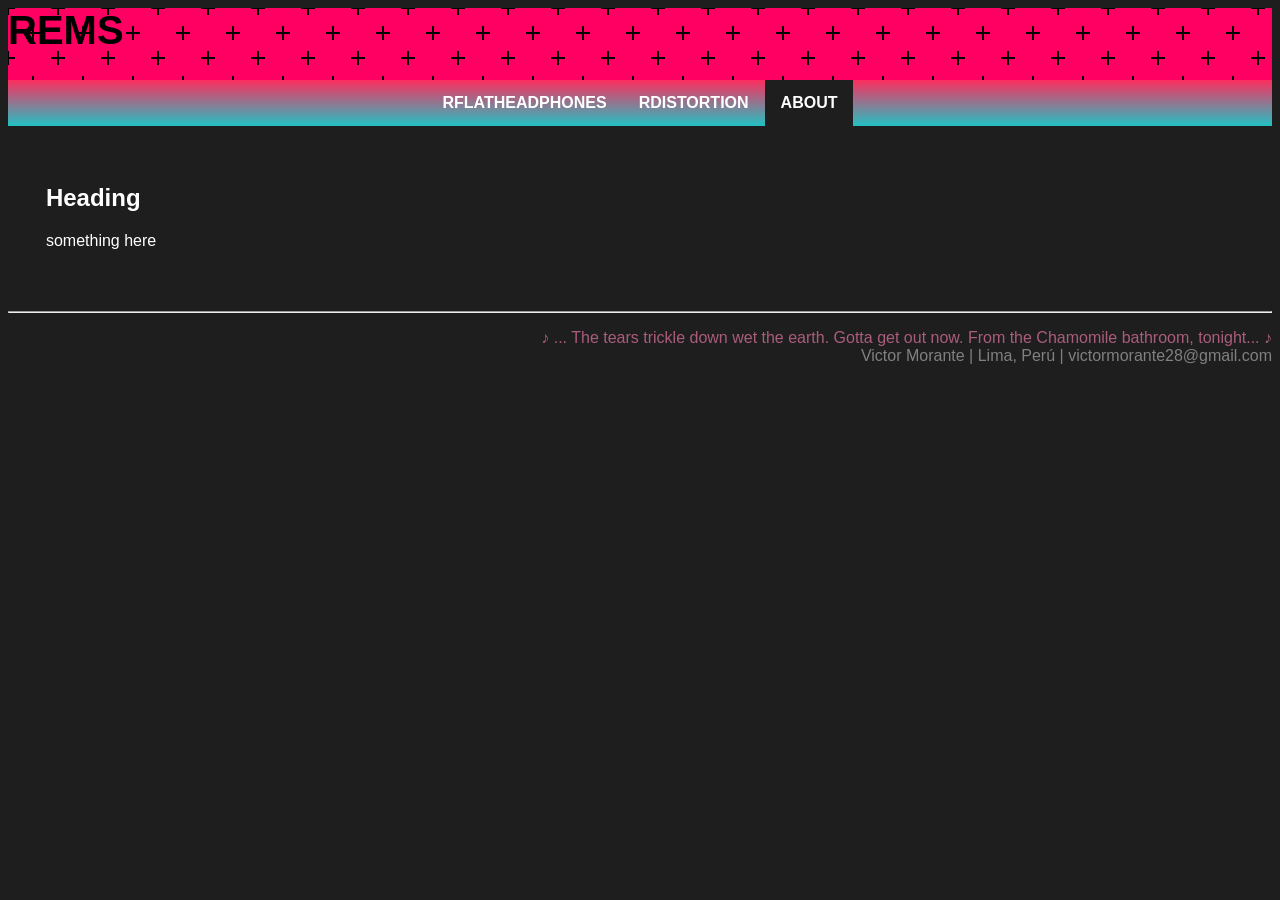
==== about.html @ 1ce83e1e "arreglado margen superior" ====
<!DOCTYPE html>

<html>

<head>
	<meta charset="utf-8">
	<title>REMS</title>
	<link rel="stylesheet" href="estilo.css">
	<link rel="icon" type="image/png" href="iconos/pagina_icono.png">
	<script src="components/header.js" type="text/javascript" defer></script>
	<script src="components/footer.js" type="text/javascript" defer></script>
</head>
	
<body>
	<div class="cabecera">
		
		<header-component></header-component>
		
	</div>

	<!--main-->
	<main>

		<article>
			<h2>Heading</h2>
			<p>something here</p>

		</article>
    
	</main>

	<!--footer-->
	<hr>
	<footer-component></footer-component>

</body>
    
</html>
---- estilo.css ----
*{
    font-family:sans-serif;
	/* margin: 0; */
    /* padding: 0; */
    /* box-sizing: border-box; */
}

main{
    padding: 3%;
    color: white;
    text-align: justify;
}

body{
    background-color: #1E1E1E;
    /*position: relative;*/

    /* padding-left: 10%; */
    /* padding-right: 10%; */
    /* padding-top: 140px; */
	/* padding-top: 0; */
	/* margin: 0; */
	/* margin-top: 0; */
	/* margin: 1em; */
	/* margin-top: 0; */
}

/* h1{ */
    /* position: relative; */
    /* top: 0; */
/* } */

center > a{
    text-decoration: none;
    color:#00FFDD;
}

.old{
    color:white;
}

article{
    text-align: justify;
}

ul {
    list-style-type: none;
    
    padding: 0;
    overflow: hidden;
    font-weight: bold;
    width: max-content;
    margin: auto;
}

h1 {
	margin-top: 0;
}

li {
    float: left;
}
  
li a {
    display: block;
    color: white;
    text-align: center;
    padding: 14px 16px;
    text-decoration: none;
}

li a:hover {
    background-color: #111;
}


/*---------------------------*/
/*    selectores de clase    */
/*---------------------------*/


.cabecera{
    width: 100%;
    /* position: fixed; */
    top: 0;
    /* background-color: #ff0062; */
    /*box-shadow: 5px 5px 11px black;*/
	
	/* de aquí: https://www.magicpattern.design/tools/css-backgrounds */
	background-color: #ff0062;
	opacity: 1;
	background: radial-gradient(circle, transparent 20%, #ff0062 20%, #ff0062 80%, transparent 80%, transparent), radial-gradient(circle, transparent 20%, #ff0062 20%, #ff0062 80%, transparent 80%, transparent) 25px 25px, linear-gradient(#000000 2px, transparent 2px) 0 -1px, linear-gradient(90deg, #000000 2px, #ff0062 2px) -1px 0;
	background-size: 50px 50px, 50px 50px, 25px 25px, 25px 25px;
}

.pie{
    width: 100%;
    /*position: fixed;*/
    bottom: 0;
    /* background-color: #1E1E1E; */
    text-align: right;
    /* margin: auto; */
    /* color: #ff0062;    */
}

.icono{
    width: 14px;
    margin-top: auto;
    margin-bottom: auto;
}

.imagen{
    max-width:100%;
    max-height:100%;
    margin-left: auto;
    margin-right: auto;
    display: block;
}

.menu{
    background: rgb(34,193,195);
    background: linear-gradient(0deg, rgba(34,193,195,1) 0%, rgba(253,45,94,1) 100%);
}

.active {
    background-color: #1E1E1E;
}
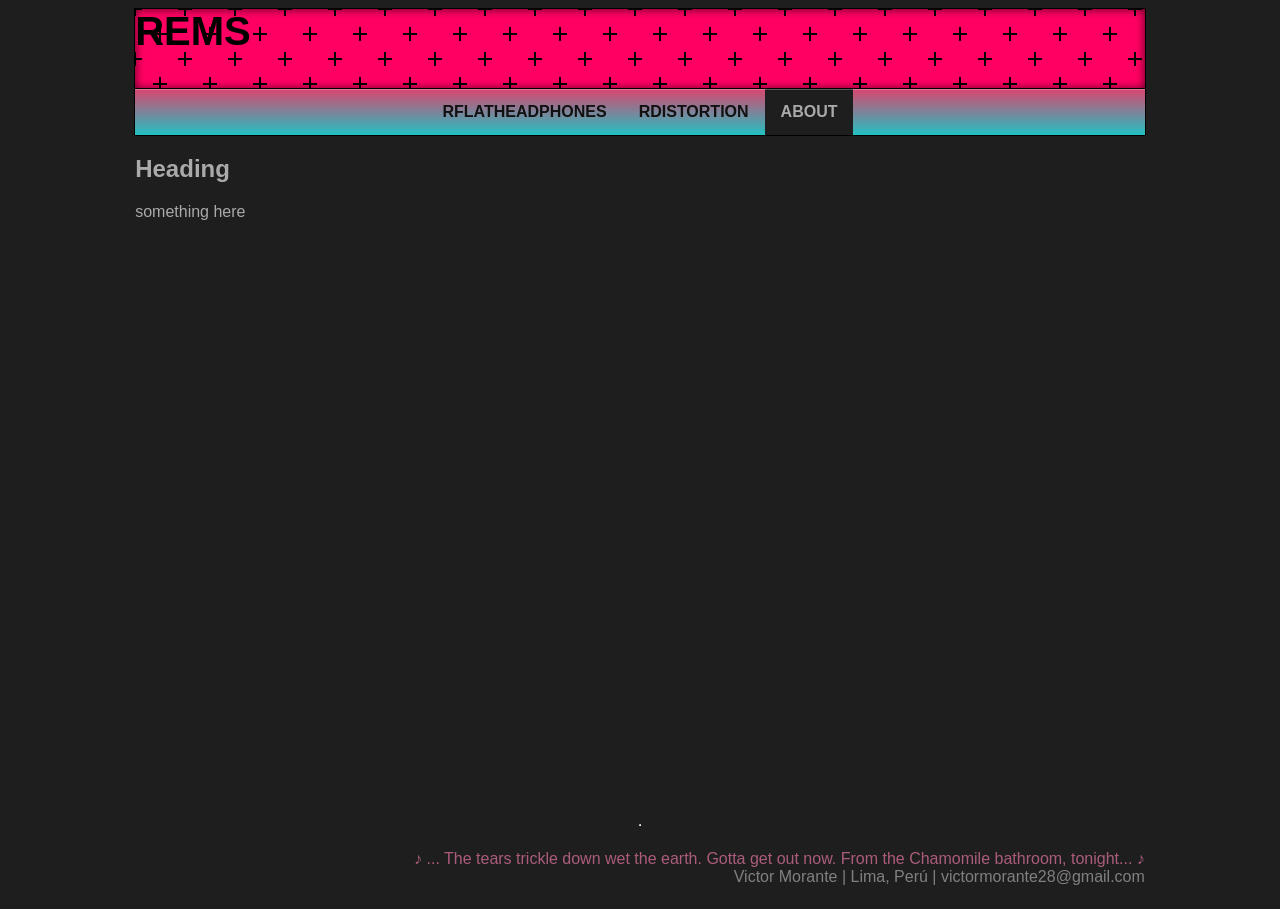
==== commit 10b84049: "multiples cambios importantes aplicados" ====
--- a/about.html
+++ b/about.html
@@ -12,11 +12,11 @@
 </head>
 	
 <body>
-	<div class="cabecera">
+	<!-- <div class="cabecera"> -->
 		
 		<header-component></header-component>
 		
-	</div>
+	<!-- </div> -->
 
 	<!--main-->
 	<main>
--- a/estilo.css
+++ b/estilo.css
@@ -1,18 +1,37 @@
+:root {
+  /* --color1: #AB5C7C;  */
+  /* asdasd */
+  --bordeColor: black;
+  --bordeSize: 1px;
+  --whiteDarkTheme: #AAA;
+}
+
 *{
     font-family:sans-serif;
 	/* margin: 0; */
     /* padding: 0; */
     /* box-sizing: border-box; */
-}
-
-main{
-    padding: 3%;
-    color: white;
-    text-align: justify;
+	/* outline: 1px solid red; */
+}
+
+/* main{ */
+    /* padding: 3%; */
+    /* color: white; */
+    /* text-align: justify; */
+/* } */
+
+small {
+  font-size: 0.7em;
+}
+
+html{
+	/* margin: 0; */
+	margin: 1vh;
 }
 
 body{
     background-color: #1E1E1E;
+	/* background-color: #c4a4b0; */
     /*position: relative;*/
 
     /* padding-left: 10%; */
@@ -23,6 +42,30 @@
 	/* margin-top: 0; */
 	/* margin: 1em; */
 	/* margin-top: 0; */
+	min-height: 99vh;
+	margin: 0;
+	display: flex;
+	flex-direction: column;
+	
+	
+	padding-left: 10%;
+    padding-right: 10%;
+}
+
+main {
+  flex: 1;
+  
+  
+  
+    /* padding: 3%; */
+    /* color: white; */
+	color: #AAA;
+    text-align: justify;
+}
+
+
+footer {
+	min-height: 50px;
 }
 
 /* h1{ */
@@ -53,6 +96,8 @@
     margin: auto;
 }
 
+
+
 h1 {
 	margin-top: 0;
 }
@@ -63,7 +108,8 @@
   
 li a {
     display: block;
-    color: white;
+    /* color: white; */
+	color: red;
     text-align: center;
     padding: 14px 16px;
     text-decoration: none;
@@ -71,6 +117,7 @@
 
 li a:hover {
     background-color: #111;
+	color: var(--whiteDarkTheme);
 }
 
 
@@ -80,9 +127,20 @@
 
 
 .cabecera{
-    width: 100%;
+    /* outline: 1px solid red; */
+	outline: var(--bordeSize) solid var(--bordeColor);
+	width: 100%;
     /* position: fixed; */
     top: 0;
+	
+	/* box-shadow: inset 0px 0px 10px rgba(0, 0, 0, 0.5); */
+	box-shadow: inset 0px 0px 10px rgba(0, 0, 0, 0.7);
+	
+	min-height: 80px;
+	/* min-height: 2em; */
+	/* min-height: 20%; */
+	
+	
     /* background-color: #ff0062; */
     /*box-shadow: 5px 5px 11px black;*/
 	
@@ -119,7 +177,23 @@
 
 .menu{
     background: rgb(34,193,195);
-    background: linear-gradient(0deg, rgba(34,193,195,1) 0%, rgba(253,45,94,1) 100%);
+	/* background: linear-gradient(0deg, rgba(34,193,195,1) 0%, rgba(253,45,94,1) 100%); */
+    background: linear-gradient(0deg, rgba(34,193,195,1) 0%, rgba(253,45,94,1) 120%);
+	outline: var(--bordeSize) solid var(--bordeColor);
+	position: relative;
+}
+
+/* Shine strip */
+.menu::before {
+  content: "";
+  position: absolute;
+  top: 0;
+  left: 0;
+  width: 100%;
+  height: 1px; /* thin glossy line */
+  /* background: rgba(255, 255, 255, 0.25); */
+  background: rgba(255, 255, 255, 0.25);
+  pointer-events: none;
 }
 
 .active {
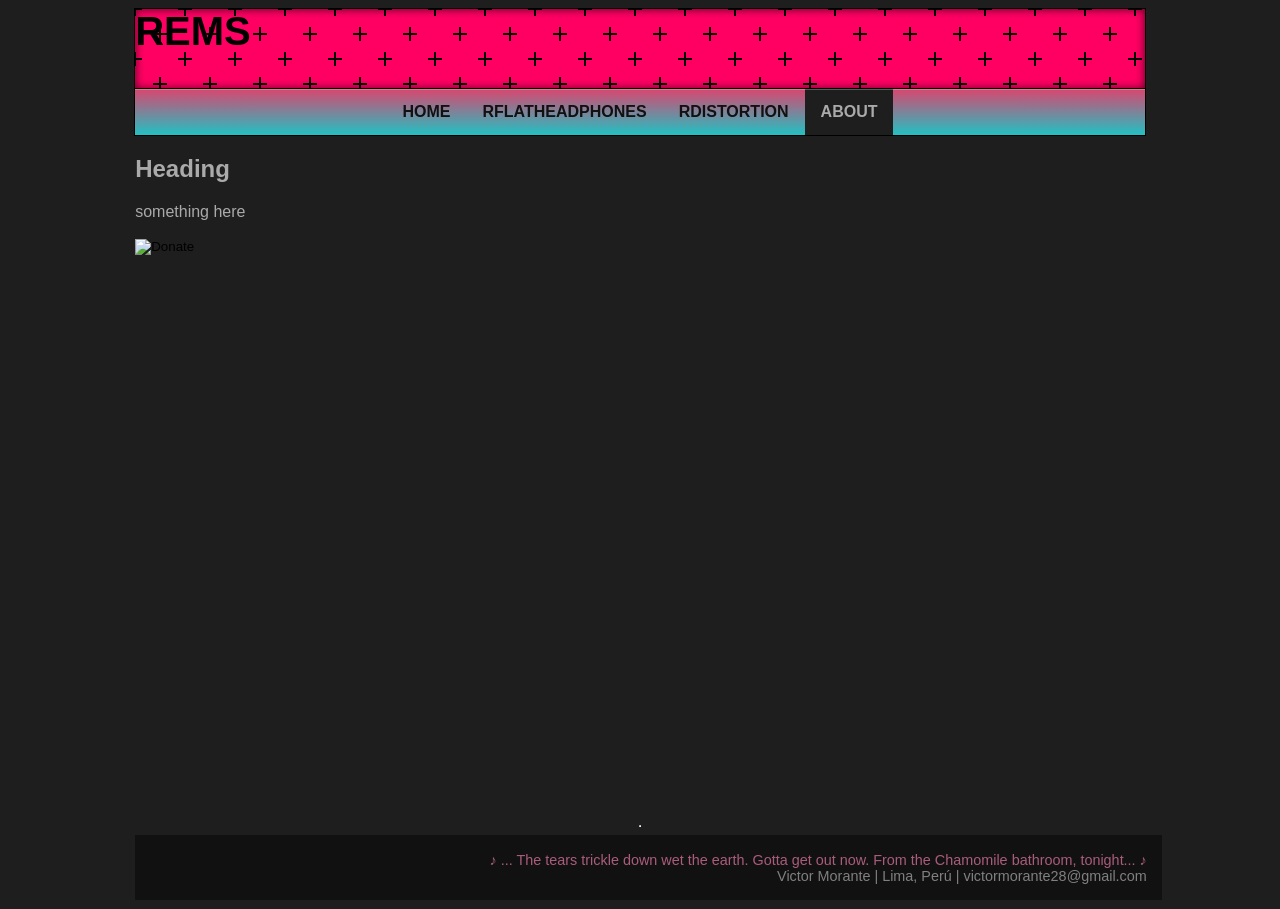
==== commit f34d5bbb: "multiples cambios y añadido de home page" ====
--- a/about.html
+++ b/about.html
@@ -26,6 +26,24 @@
 			<p>something here</p>
 
 		</article>
+		
+		<!-- aun pendiente modificar -->
+		<!-- y de hecho creo que no iría en about -->
+		<!-- https://developer.paypal.com/docs/archive/paypal-payments-standard/integration-guide/html-example-donate/ -->
+		
+		
+		<form action="https://www.paypal.com/donate" method="post" target="_top">
+		 <!-- Identify your business so that you can collect the payments. -->
+		 <input type="hidden" name="business" value="donations@kcparkfriends.org">
+		 <!-- Specify details about the contribution -->
+		 <input type="hidden" name="no_recurring" value="0">
+		 <input type="hidden" name="item_name" value="Friends of the Park">
+		 <input type="hidden" name="item_number" value="Fall Cleanup Campaign">
+		 <input type="hidden" name="currency_code" value="USD">
+		 <!-- Display the payment button. -->
+		 <input type="image" name="submit" src="https://www.paypalobjects.com/en_US/i/btn/btn_donate_LG.gif" alt="Donate">
+		 <img alt="" width="1" height="1" src="https://www.paypalobjects.com/en_US/i/scr/pixel.gif" >
+		</form>
     
 	</main>
 
--- a/estilo.css
+++ b/estilo.css
@@ -159,6 +159,10 @@
     text-align: right;
     /* margin: auto; */
     /* color: #ff0062;    */
+	font-size: 0.9em;
+	background-color: #111;
+	/* padding: 2px; */
+	padding: 2px 15px 2px 2px; /* top right bottom left */
 }
 
 .icono{
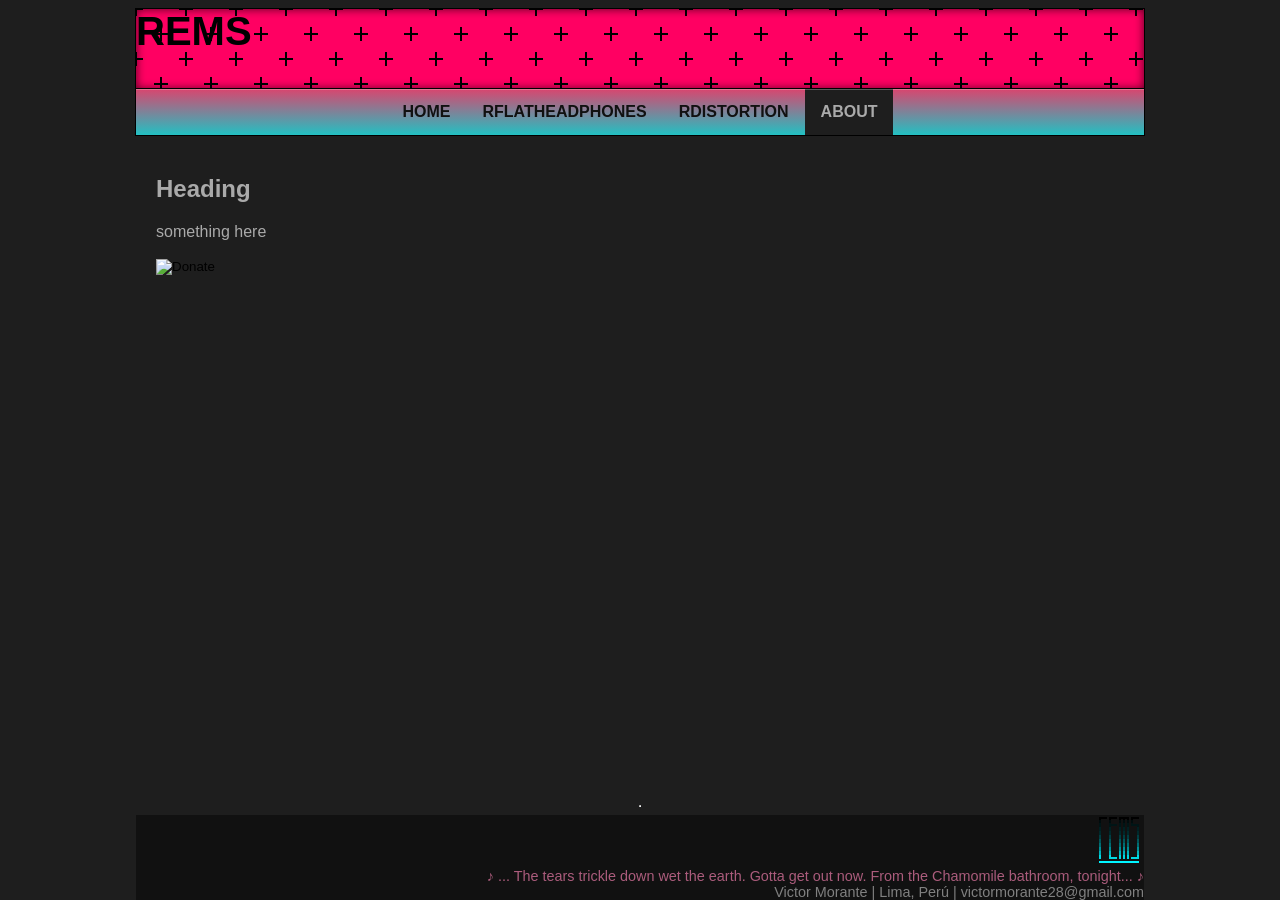
==== commit cb625fa0: "multiples mejoras realizadas" ====
--- a/about.html
+++ b/about.html
@@ -12,15 +12,11 @@
 </head>
 	
 <body>
-	<!-- <div class="cabecera"> -->
-		
-		<header-component></header-component>
-		
-	<!-- </div> -->
 
-	<!--main-->
+	<header-component></header-component>
+
 	<main>
-
+		<div class="contenido_main">
 		<article>
 			<h2>Heading</h2>
 			<p>something here</p>
@@ -44,7 +40,7 @@
 		 <input type="image" name="submit" src="https://www.paypalobjects.com/en_US/i/btn/btn_donate_LG.gif" alt="Donate">
 		 <img alt="" width="1" height="1" src="https://www.paypalobjects.com/en_US/i/scr/pixel.gif" >
 		</form>
-    
+    </div>
 	</main>
 
 	<!--footer-->
--- a/estilo.css
+++ b/estilo.css
@@ -4,6 +4,25 @@
   --bordeColor: black;
   --bordeSize: 1px;
   --whiteDarkTheme: #AAA;
+  --rosado: #ff0062;
+}
+
+/* css pattern from here https://projects.verou.me/css3patterns/#tartan */
+.home_bg{
+	/* margin-top: 0px; */
+	/* margin-bottom: 0px; */
+	width: 100%;
+	
+	background:
+	radial-gradient(black 15%, transparent 16%) 0 0,
+	radial-gradient(black 15%, transparent 16%) 8px 8px,
+	radial-gradient(rgba(255,255,255,.1) 15%, transparent 20%) 0 1px,
+	radial-gradient(rgba(255,255,255,.1) 15%, transparent 20%) 8px 9px;
+	/* background-color:#282828; */
+	background-color:#000;
+	
+	/* background-size:16px 16px; */
+	background-size:8px 8px;
 }
 
 *{
@@ -26,7 +45,10 @@
 
 html{
 	/* margin: 0; */
-	margin: 1vh;
+	/* margin: 1vh; */
+	/* margin-top: 1vh; */
+	/* margin-right: 1vh; */
+	/* margin-left: 1vh; */
 }
 
 body{
@@ -43,7 +65,9 @@
 	/* margin: 1em; */
 	/* margin-top: 0; */
 	min-height: 99vh;
-	margin: 0;
+	margin-top:1vh;
+	margin-bottom:0;
+	/* margin: 0; */
 	display: flex;
 	flex-direction: column;
 	
@@ -61,17 +85,27 @@
     /* color: white; */
 	color: #AAA;
     text-align: justify;
-}
-
-
-footer {
-	min-height: 50px;
-}
+	/* padding-left: 10px; */
+}
+.contenido_main {
+  padding: 20px;
+}
+
 
 /* h1{ */
     /* position: relative; */
     /* top: 0; */
 /* } */
+footer{
+	background-color: #111;
+	font-size: 0.9em;
+	bottom: 0;
+	/* min-height: 80px; */
+	/* min-height: 80%; */
+	text-align: right;
+	/* margin-bottom: 0; */
+	/* overflow: hidden; */
+}
 
 center > a{
     text-decoration: none;
@@ -156,13 +190,18 @@
     /*position: fixed;*/
     bottom: 0;
     /* background-color: #1E1E1E; */
+	
     text-align: right;
+	
     /* margin: auto; */
     /* color: #ff0062;    */
-	font-size: 0.9em;
+	font-size: 0.8em;
 	background-color: #111;
-	/* padding: 2px; */
-	padding: 2px 15px 2px 2px; /* top right bottom left */
+	
+	padding: 2px 15px 2px 2px; /* top right bottom left */ 
+	/* padding-left: 10%; */
+    /* padding-right: 10%; */
+	min-height: 80px;
 }
 
 .icono{
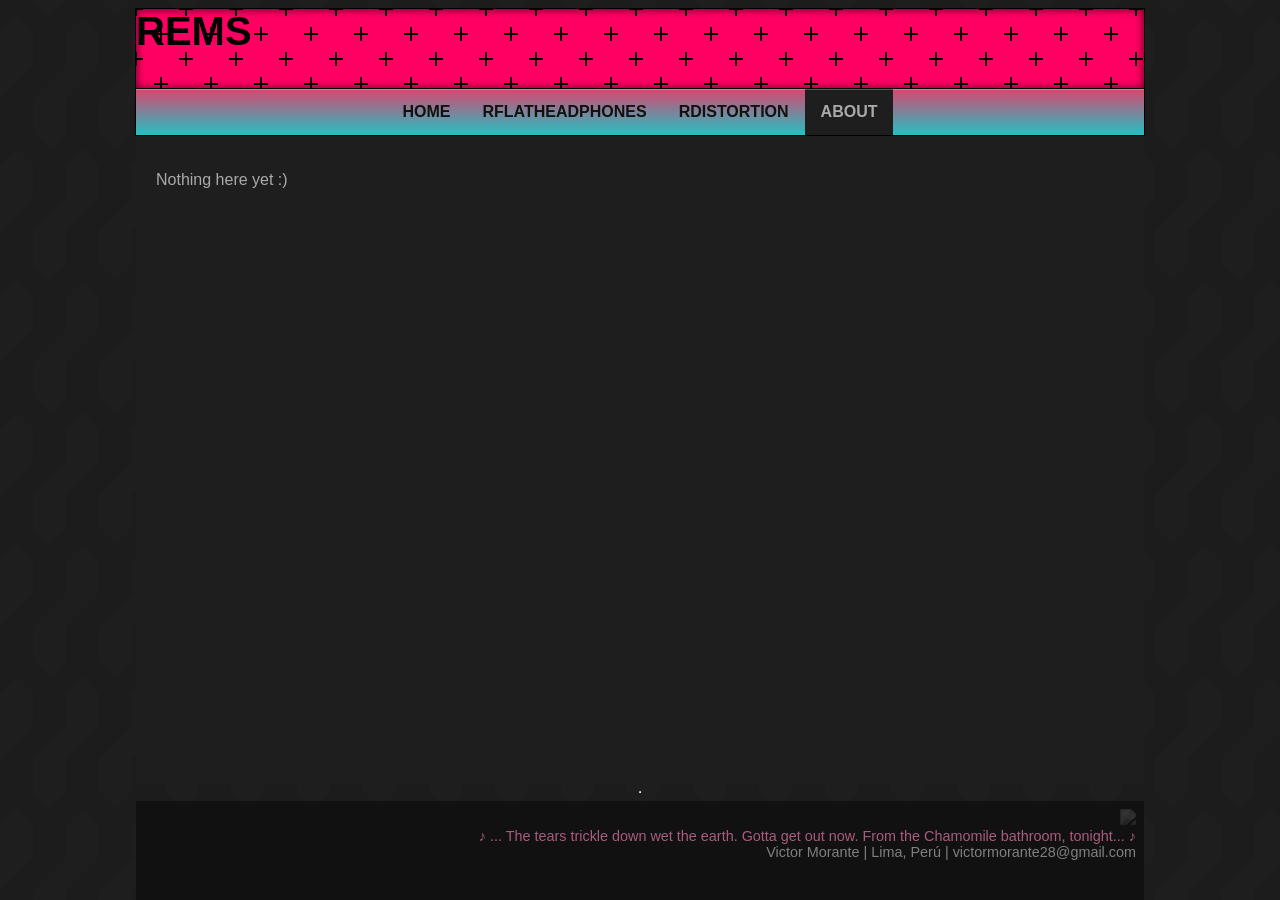
==== commit f000c6bc: "cambios en about.html y index.html" ====
--- a/about.html
+++ b/about.html
@@ -18,33 +18,19 @@
 	<main>
 		<div class="contenido_main">
 		<article>
-			<h2>Heading</h2>
-			<p>something here</p>
+			<!-- <h2>Heading</h2> -->
+			<p>Nothing here yet :)</p>
 
 		</article>
 		
-		<!-- aun pendiente modificar -->
-		<!-- y de hecho creo que no iría en about -->
-		<!-- https://developer.paypal.com/docs/archive/paypal-payments-standard/integration-guide/html-example-donate/ -->
 		
 		
-		<form action="https://www.paypal.com/donate" method="post" target="_top">
-		 <!-- Identify your business so that you can collect the payments. -->
-		 <input type="hidden" name="business" value="donations@kcparkfriends.org">
-		 <!-- Specify details about the contribution -->
-		 <input type="hidden" name="no_recurring" value="0">
-		 <input type="hidden" name="item_name" value="Friends of the Park">
-		 <input type="hidden" name="item_number" value="Fall Cleanup Campaign">
-		 <input type="hidden" name="currency_code" value="USD">
-		 <!-- Display the payment button. -->
-		 <input type="image" name="submit" src="https://www.paypalobjects.com/en_US/i/btn/btn_donate_LG.gif" alt="Donate">
-		 <img alt="" width="1" height="1" src="https://www.paypalobjects.com/en_US/i/scr/pixel.gif" >
-		</form>
+
     </div>
 	</main>
 
-	<!--footer-->
 	<hr>
+	
 	<footer-component></footer-component>
 
 </body>
--- a/estilo.css
+++ b/estilo.css
@@ -5,6 +5,7 @@
   --bordeSize: 1px;
   --whiteDarkTheme: #AAA;
   --rosado: #ff0062;
+  --turquesa: #22c1c3;
 }
 
 /* css pattern from here https://projects.verou.me/css3patterns/#tartan */
@@ -13,13 +14,21 @@
 	/* margin-bottom: 0px; */
 	width: 100%;
 	
-	background:
-	radial-gradient(black 15%, transparent 16%) 0 0,
-	radial-gradient(black 15%, transparent 16%) 8px 8px,
-	radial-gradient(rgba(255,255,255,.1) 15%, transparent 20%) 0 1px,
-	radial-gradient(rgba(255,255,255,.1) 15%, transparent 20%) 8px 9px;
+	/* background: */
+	/* radial-gradient(black 15%, transparent 16%) 0 0, */
+	/* radial-gradient(black 15%, transparent 16%) 8px 8px, */
+	/* radial-gradient(rgba(255,255,255,.1) 15%, transparent 20%) 0 1px, */
+	/* radial-gradient(rgba(255,255,255,.1) 15%, transparent 20%) 8px 9px; */
 	/* background-color:#282828; */
-	background-color:#000;
+	/* background-color:#111; */
+	
+	
+	/* background-color: #73704c; */
+	/* background-color: color-mix(in srgb, #73704c 30%, black); */
+	/* background-color: color-mix(in srgb, var(--turquesa) 20%, black); */
+	background-color: color-mix(in srgb, #2A1A22 100%, black);
+	
+	/* background-color: color-mix(in srgb, var(--turquesa) 12%, black); */
 	
 	/* background-size:16px 16px; */
 	background-size:8px 8px;
@@ -52,7 +61,27 @@
 }
 
 body{
-    background-color: #1E1E1E;
+    /* background-color: #1E1E1E; */
+    /* background-color: var(--turquesa); */
+    /* background-color: color-mix(in srgb, var(--turquesa) 12%, black); */
+	
+/* thanks to this: https://css-pattern.com/irregular-zig-zag/*/
+  --s: 66px; /* control the size*/
+  --c1: #1e1e1e;
+  --c2: #1c1c1c;
+  
+  --c: var(--c1) 25%;  
+  background: 
+    conic-gradient(from -45deg at 75% 12.5%,var(--c),#0000 0),
+    conic-gradient(from 135deg at 25% 87.5%,var(--c),#0000 0) 
+     0 calc(var(--s)/2),
+    conic-gradient(from 180deg at 50% 75%,#0000 62.5%,var(--c)),
+    conic-gradient(            at 50% 25%,#0000 62.5%,var(--c)) 
+     0 calc(var(--s)/2) var(--c2);
+  background-size: var(--s) calc(2*var(--s));
+
+	
+	
 	/* background-color: #c4a4b0; */
     /*position: relative;*/
 
@@ -80,7 +109,7 @@
   flex: 1;
   
   
-  
+  background-color: #1E1E1E;
     /* padding: 3%; */
     /* color: white; */
 	color: #AAA;
@@ -105,6 +134,10 @@
 	text-align: right;
 	/* margin-bottom: 0; */
 	/* overflow: hidden; */
+	padding-left: 8px;
+	padding-right: 8px;
+	padding-top: 8px;
+	padding-bottom: 40px;
 }
 
 center > a{
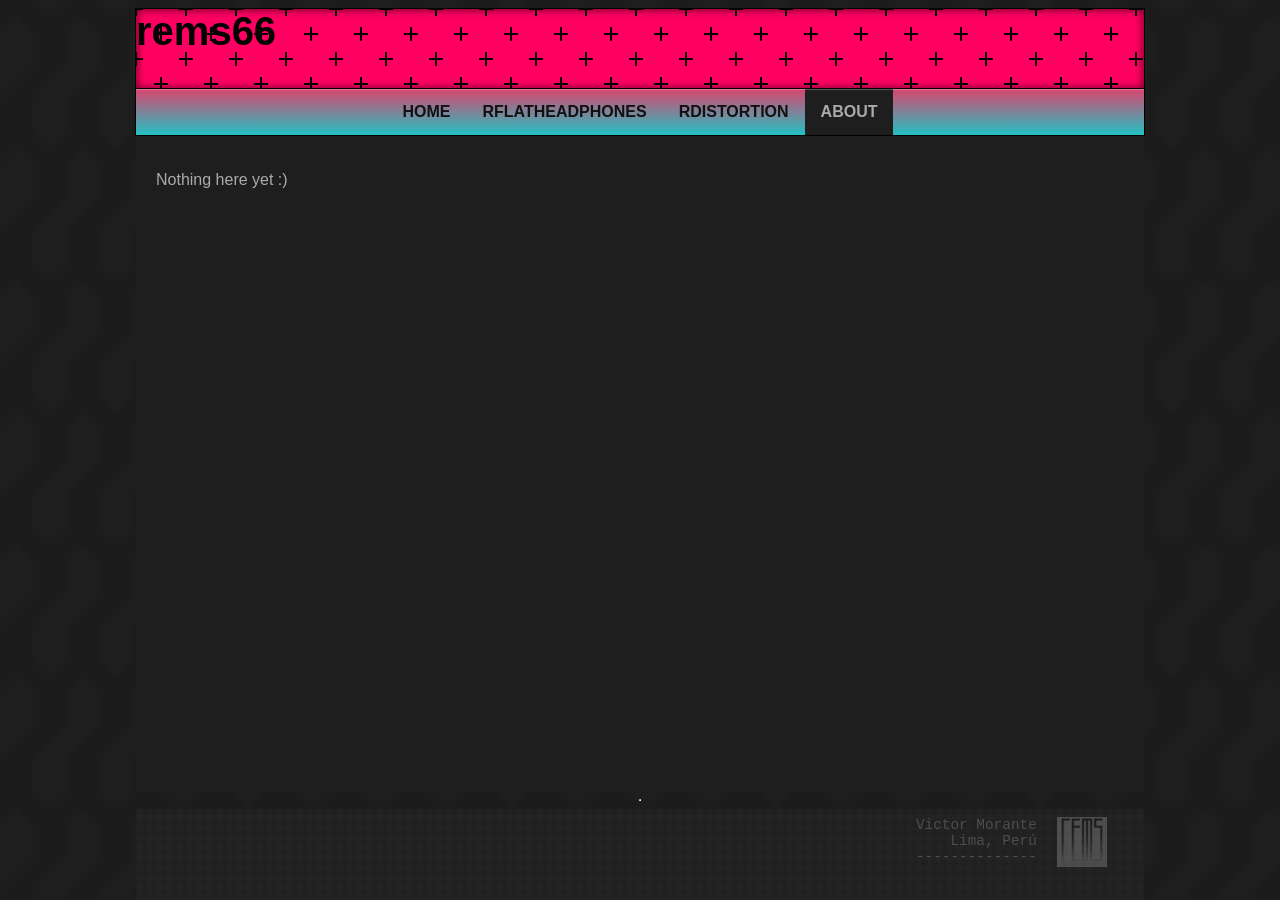
==== commit 31a342ac: "multiples mejoras en index.html, y RFlatheadphones.html" ====
--- a/about.html
+++ b/about.html
@@ -4,7 +4,7 @@
 
 <head>
 	<meta charset="utf-8">
-	<title>REMS</title>
+	<title>rems66</title>
 	<link rel="stylesheet" href="estilo.css">
 	<link rel="icon" type="image/png" href="iconos/pagina_icono.png">
 	<script src="components/header.js" type="text/javascript" defer></script>
--- a/estilo.css
+++ b/estilo.css
@@ -6,6 +6,7 @@
   --whiteDarkTheme: #AAA;
   --rosado: #ff0062;
   --turquesa: #22c1c3;
+  --n_rosaOpaco: #C98577;
 }
 
 /* css pattern from here https://projects.verou.me/css3patterns/#tartan */
@@ -126,7 +127,7 @@
     /* top: 0; */
 /* } */
 footer{
-	background-color: #111;
+	/* background-color: #111; */
 	font-size: 0.9em;
 	bottom: 0;
 	/* min-height: 80px; */
@@ -137,7 +138,22 @@
 	padding-left: 8px;
 	padding-right: 8px;
 	padding-top: 8px;
-	padding-bottom: 40px;
+	padding-bottom: 30px;
+	
+
+
+	/* pattern, thanks to: https://css-pattern.com/diagonal-chevrons/ */
+	--s: 10px; /* control the size*/
+	--c1: #202020;
+	--c2: #232323;
+  
+	background:
+    conic-gradient(var(--c1)   135deg,var(--c2) 0 270deg,
+                   var(--c1) 0 315deg,var(--c2) 0)
+    0/var(--s) var(--s);
+
+
+
 }
 
 center > a{
@@ -153,39 +169,17 @@
     text-align: justify;
 }
 
-ul {
-    list-style-type: none;
-    
-    padding: 0;
-    overflow: hidden;
-    font-weight: bold;
-    width: max-content;
-    margin: auto;
-}
-
-
-
 h1 {
 	margin-top: 0;
 }
 
-li {
-    float: left;
-}
-  
-li a {
-    display: block;
-    /* color: white; */
-	color: red;
-    text-align: center;
-    padding: 14px 16px;
-    text-decoration: none;
-}
-
-li a:hover {
-    background-color: #111;
-	color: var(--whiteDarkTheme);
-}
+/* h1 a.active, a:visited{ */
+h1 a{
+	text-decoration: none;
+	color: black;
+	background-color: transparent;
+}
+
 
 
 /*---------------------------*/
@@ -272,7 +266,80 @@
   pointer-events: none;
 }
 
-.active {
-    background-color: #1E1E1E;
-}
-
+/* .active { */
+    /* background-color: #1E1E1E; */
+/* } */
+
+
+
+
+/* hover underline*/
+/* thanks to this awesome website!: https://prismic.io/blog/css-hover-effects */
+
+.hover-underline {
+	/* font-size: 2rem; */
+	/* color: #ffffff; */
+	position: relative;
+	display: inline-block;
+}
+.hover-underline::after,
+.hover-underline::before {
+	content: '';
+	position: absolute;
+	width: 100%;
+	height: 2px;
+	/* background: linear-gradient(to right, #ff0000, #00000044); */
+	background: linear-gradient(to right, var(--n_rosaOpaco), #00000044);
+	bottom: -5px;
+	left: 0;
+	transform: scaleX(0);
+	transform-origin: right;
+	transition: transform 0.4s ease-out;
+}
+.hover-underline::before {
+	top: -5px;
+	transform-origin: left;
+}
+.hover-underline:hover::after,
+.hover-underline:hover::before {
+	transform: scaleX(1);
+}
+
+
+
+/* contenedor para "latest" de index */
+.contenedor-latest{
+
+	background-color: #131313;
+	
+	/* margin-top:10px; */
+	margin-top: 0;
+	margin-bottom:20px;
+	margin-left: 15%;
+	margin-right: 15%;
+	padding: 10px 10px; /*vertical horizontal*/
+	
+	box-shadow: 10px 10px 0 black;
+	/* box-shadow: 7px 7px 10px black inset, -7px -7px 10px black inset; */
+}
+
+.contenedor-latest-titulo{
+
+	background-color: #131313;
+	
+	margin-top:10px;
+	/* margin-bottom:5px; */
+	margin-bottom: 0;
+	margin-left: 15%;
+	padding: 8px 10px;
+	/* margin-right: 15%; */
+	/*padding: 10px 10px;*/ /*vertical horizontal*/
+	
+	display: inline-block;
+
+}
+
+/* .contenedor-latest:hover{ 
+	box-shadow: 20px 20px 50px 10px pink inset;
+	border:3px solid #FF0000;
+}*/
